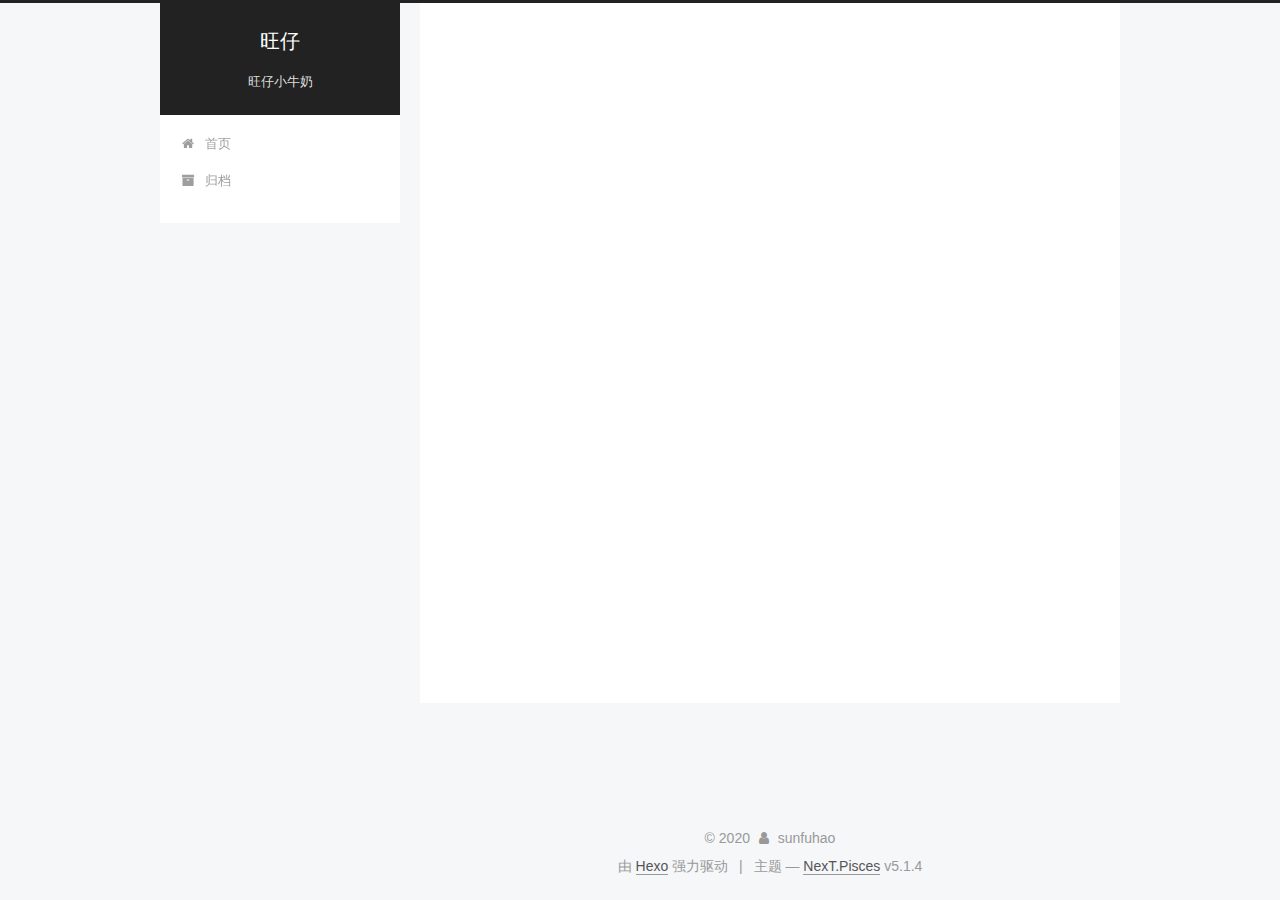
==== about/index.html @ 40cc024a "Site updated: 2020-04-13 08:42:34" ====
<!DOCTYPE html>



  


<html class="theme-next pisces use-motion" lang="zh-Hans">
<head>
  <meta charset="UTF-8"/>
<meta http-equiv="X-UA-Compatible" content="IE=edge" />
<meta name="viewport" content="width=device-width, initial-scale=1, maximum-scale=1"/>
<meta name="theme-color" content="#222">









<meta http-equiv="Cache-Control" content="no-transform" />
<meta http-equiv="Cache-Control" content="no-siteapp" />
















  
  
  <link href="/lib/fancybox/source/jquery.fancybox.css?v=2.1.5" rel="stylesheet" type="text/css" />







<link href="/lib/font-awesome/css/font-awesome.min.css?v=4.6.2" rel="stylesheet" type="text/css" />

<link href="/css/main.css?v=5.1.4" rel="stylesheet" type="text/css" />


  <link rel="apple-touch-icon" sizes="180x180" href="/images/apple-touch-icon-next.png?v=5.1.4">


  <link rel="icon" type="image/png" sizes="32x32" href="/images/favicon-32x32-next.png?v=5.1.4">


  <link rel="icon" type="image/png" sizes="16x16" href="/images/favicon-16x16-next.png?v=5.1.4">


  <link rel="mask-icon" href="/images/logo.svg?v=5.1.4" color="#222">





  <meta name="keywords" content="HELLO, sun" />




  


  <link rel="alternate" href="/atom.xml" title="旺仔" type="application/atom+xml" />






<meta name="description" content="about me">
<meta property="og:type" content="website">
<meta property="og:title" content="about">
<meta property="og:url" content="http://yoursite.com/about/index.html">
<meta property="og:site_name" content="旺仔">
<meta property="og:description" content="about me">
<meta property="article:published_time" content="2020-04-12T05:34:10.000Z">
<meta property="article:modified_time" content="2020-04-12T05:34:36.241Z">
<meta property="article:author" content="sunfuhao">
<meta property="article:tag" content="深度学习">
<meta name="twitter:card" content="summary">



<script type="text/javascript" id="hexo.configurations">
  var NexT = window.NexT || {};
  var CONFIG = {
    root: '/',
    scheme: 'Pisces',
    version: '5.1.4',
    sidebar: {"position":"left","display":"post","offset":12,"b2t":false,"scrollpercent":false,"onmobile":false},
    fancybox: true,
    tabs: true,
    motion: {"enable":true,"async":false,"transition":{"post_block":"fadeIn","post_header":"slideDownIn","post_body":"slideDownIn","coll_header":"slideLeftIn","sidebar":"slideUpIn"}},
    duoshuo: {
      userId: '0',
      author: '博主'
    },
    algolia: {
      applicationID: '',
      apiKey: '',
      indexName: '',
      hits: {"per_page":10},
      labels: {"input_placeholder":"Search for Posts","hits_empty":"We didn't find any results for the search: ${query}","hits_stats":"${hits} results found in ${time} ms"}
    }
  };
</script>



  <link rel="canonical" href="http://yoursite.com/about/"/>





  <title>about | 旺仔</title>
  








<meta name="generator" content="Hexo 4.2.0"></head>

<body itemscope itemtype="http://schema.org/WebPage" lang="zh-Hans">

  
  
    
  

  <div class="container sidebar-position-left page-post-detail">
    <div class="headband"></div>

    <header id="header" class="header" itemscope itemtype="http://schema.org/WPHeader">
      <div class="header-inner"><div class="site-brand-wrapper">
  <div class="site-meta ">
    

    <div class="custom-logo-site-title">
      <a href="/"  class="brand" rel="start">
        <span class="logo-line-before"><i></i></span>
        <span class="site-title">旺仔</span>
        <span class="logo-line-after"><i></i></span>
      </a>
    </div>
      
        <p class="site-subtitle">旺仔小牛奶</p>
      
  </div>

  <div class="site-nav-toggle">
    <button>
      <span class="btn-bar"></span>
      <span class="btn-bar"></span>
      <span class="btn-bar"></span>
    </button>
  </div>
</div>

<nav class="site-nav">
  

  
    <ul id="menu" class="menu">
      
        
        <li class="menu-item menu-item-home">
          <a href="/%20" rel="section">
            
              <i class="menu-item-icon fa fa-fw fa-home"></i> <br />
            
            首页
          </a>
        </li>
      
        
        <li class="menu-item menu-item-archives">
          <a href="/archives/%20" rel="section">
            
              <i class="menu-item-icon fa fa-fw fa-archive"></i> <br />
            
            归档
          </a>
        </li>
      

      
    </ul>
  

  
</nav>



 </div>
    </header>

    <main id="main" class="main">
      <div class="main-inner">
        <div class="content-wrap">
          <div id="content" class="content">
            

  <div id="posts" class="posts-expand">
    
    
    
    <div class="post-block page">
      <header class="post-header">

	<h1 class="post-title" itemprop="name headline">about</h1>



</header>

      
      
      
      <div class="post-body">
        
        
          <p>about me</p>

        
      </div>
      
      
      
    </div>
    
    
    
  </div>


          </div>
          


          

  



        </div>
        
          
  
  <div class="sidebar-toggle">
    <div class="sidebar-toggle-line-wrap">
      <span class="sidebar-toggle-line sidebar-toggle-line-first"></span>
      <span class="sidebar-toggle-line sidebar-toggle-line-middle"></span>
      <span class="sidebar-toggle-line sidebar-toggle-line-last"></span>
    </div>
  </div>

  <aside id="sidebar" class="sidebar">
    
    <div class="sidebar-inner">

      

      

      <section class="site-overview-wrap sidebar-panel sidebar-panel-active">
        <div class="site-overview">
          <div class="site-author motion-element" itemprop="author" itemscope itemtype="http://schema.org/Person">
            
              <p class="site-author-name" itemprop="name">sunfuhao</p>
              <p class="site-description motion-element" itemprop="description">爱喝旺仔牛奶</p>
          </div>

          <nav class="site-state motion-element">

            
              <div class="site-state-item site-state-posts">
              
                <a href="/archives/%20%7C%7C%20archive">
              
                  <span class="site-state-item-count">3</span>
                  <span class="site-state-item-name">日志</span>
                </a>
              </div>
            

            

            

          </nav>

          
            <div class="feed-link motion-element">
              <a href="/atom.xml" rel="alternate">
                <i class="fa fa-rss"></i>
                RSS
              </a>
            </div>
          

          

          
          

          
          

          

        </div>
      </section>

      

      

    </div>
  </aside>


        
      </div>
    </main>

    <footer id="footer" class="footer">
      <div class="footer-inner">
        <div class="copyright">&copy; <span itemprop="copyrightYear">2020</span>
  <span class="with-love">
    <i class="fa fa-user"></i>
  </span>
  <span class="author" itemprop="copyrightHolder">sunfuhao</span>

  
</div>


  <div class="powered-by">由 <a class="theme-link" target="_blank" href="https://hexo.io">Hexo</a> 强力驱动</div>



  <span class="post-meta-divider">|</span>



  <div class="theme-info">主题 &mdash; <a class="theme-link" target="_blank" href="https://github.com/iissnan/hexo-theme-next">NexT.Pisces</a> v5.1.4</div>




        







        
      </div>
    </footer>

    
      <div class="back-to-top">
        <i class="fa fa-arrow-up"></i>
        
      </div>
    

    

  </div>

  

<script type="text/javascript">
  if (Object.prototype.toString.call(window.Promise) !== '[object Function]') {
    window.Promise = null;
  }
</script>









  












  
  
    <script type="text/javascript" src="/lib/jquery/index.js?v=2.1.3"></script>
  

  
  
    <script type="text/javascript" src="/lib/fastclick/lib/fastclick.min.js?v=1.0.6"></script>
  

  
  
    <script type="text/javascript" src="/lib/jquery_lazyload/jquery.lazyload.js?v=1.9.7"></script>
  

  
  
    <script type="text/javascript" src="/lib/velocity/velocity.min.js?v=1.2.1"></script>
  

  
  
    <script type="text/javascript" src="/lib/velocity/velocity.ui.min.js?v=1.2.1"></script>
  

  
  
    <script type="text/javascript" src="/lib/fancybox/source/jquery.fancybox.pack.js?v=2.1.5"></script>
  


  


  <script type="text/javascript" src="/js/src/utils.js?v=5.1.4"></script>

  <script type="text/javascript" src="/js/src/motion.js?v=5.1.4"></script>



  
  


  <script type="text/javascript" src="/js/src/affix.js?v=5.1.4"></script>

  <script type="text/javascript" src="/js/src/schemes/pisces.js?v=5.1.4"></script>



  
  <script type="text/javascript" src="/js/src/scrollspy.js?v=5.1.4"></script>
<script type="text/javascript" src="/js/src/post-details.js?v=5.1.4"></script>



  


  <script type="text/javascript" src="/js/src/bootstrap.js?v=5.1.4"></script>



  


  




	





  





  












  





  

  

  

  
  

  

  

  

</body>
</html>
---- css/main.css ----
/* normalize.css v3.0.2 | MIT License | git.io/normalize */
html {
  font-family: sans-serif; /* 1 */
  -ms-text-size-adjust: 100%; /* 2 */
  -webkit-text-size-adjust: 100%; /* 2 */
}
body {
  margin: 0;
}
article,
aside,
details,
figcaption,
figure,
footer,
header,
hgroup,
main,
menu,
nav,
section,
summary {
  display: block;
}
audio,
canvas,
progress,
video {
  display: inline-block; /* 1 */
  vertical-align: baseline; /* 2 */
}
audio:not([controls]) {
  display: none;
  height: 0;
}
[hidden],
template {
  display: none;
}
a {
  background-color: transparent;
}
a:active,
a:hover {
  outline: 0;
}
abbr[title] {
  border-bottom: 1px dotted;
}
b,
strong {
  font-weight: bold;
}
dfn {
  font-style: italic;
}
h1 {
  font-size: 2em;
  margin: 0.67em 0;
}
mark {
  background: #ff0;
  color: #000;
}
small {
  font-size: 80%;
}
sub,
sup {
  font-size: 75%;
  line-height: 0;
  position: relative;
  vertical-align: baseline;
}
sup {
  top: -0.5em;
}
sub {
  bottom: -0.25em;
}
img {
  border: 0;
}
svg:not(:root) {
  overflow: hidden;
}
figure {
  margin: 1em 40px;
}
hr {
  -moz-box-sizing: content-box;
  box-sizing: content-box;
  height: 0;
}
pre {
  overflow: auto;
}
code,
kbd,
pre,
samp {
  font-family: monospace, monospace;
  font-size: 1em;
}
button,
input,
optgroup,
select,
textarea {
  color: inherit; /* 1 */
  font: inherit; /* 2 */
  margin: 0; /* 3 */
}
button {
  overflow: visible;
}
button,
select {
  text-transform: none;
}
button,
html input[type="button"],
input[type="reset"],
input[type="submit"] {
  -webkit-appearance: button; /* 2 */
  cursor: pointer; /* 3 */
}
button[disabled],
html input[disabled] {
  cursor: default;
}
button::-moz-focus-inner,
input::-moz-focus-inner {
  border: 0;
  padding: 0;
}
input {
  line-height: normal;
}
input[type="checkbox"],
input[type="radio"] {
  box-sizing: border-box; /* 1 */
  padding: 0; /* 2 */
}
input[type="number"]::-webkit-inner-spin-button,
input[type="number"]::-webkit-outer-spin-button {
  height: auto;
}
input[type="search"] {
  -webkit-appearance: textfield; /* 1 */
  -moz-box-sizing: content-box;
  -webkit-box-sizing: content-box; /* 2 */
  box-sizing: content-box;
}
input[type="search"]::-webkit-search-cancel-button,
input[type="search"]::-webkit-search-decoration {
  -webkit-appearance: none;
}
fieldset {
  border: 1px solid #c0c0c0;
  margin: 0 2px;
  padding: 0.35em 0.625em 0.75em;
}
legend {
  border: 0; /* 1 */
  padding: 0; /* 2 */
}
textarea {
  overflow: auto;
}
optgroup {
  font-weight: bold;
}
table {
  border-collapse: collapse;
  border-spacing: 0;
}
td,
th {
  padding: 0;
}
::selection {
  background: #262a30;
  color: #fff;
}
body {
  position: relative;
  font-family: 'Lato', "PingFang SC", "Microsoft YaHei", sans-serif;
  font-size: 14px;
  line-height: 2;
  color: #555;
  background: #f5f7f9;
}
@media (max-width: 767px) {
  body {
    padding-right: 0 !important;
  }
}
@media (min-width: 768px) and (max-width: 991px) {
  body {
    padding-right: 0 !important;
  }
}
@media (min-width: 1600px) {
  body {
    font-size: 16px;
  }
}
h1,
h2,
h3,
h4,
h5,
h6 {
  margin: 0;
  padding: 0;
  font-weight: bold;
  line-height: 1.5;
  font-family: 'Lato', "PingFang SC", "Microsoft YaHei", sans-serif;
}
h2,
h3,
h4,
h5,
h6 {
  margin: 20px 0 15px;
}
h1 {
  font-size: 22px;
}
@media (max-width: 767px) {
  h1 {
    font-size: 18px;
  }
}
h2 {
  font-size: 20px;
}
@media (max-width: 767px) {
  h2 {
    font-size: 16px;
  }
}
h3 {
  font-size: 18px;
}
@media (max-width: 767px) {
  h3 {
    font-size: 14px;
  }
}
h4 {
  font-size: 16px;
}
@media (max-width: 767px) {
  h4 {
    font-size: 12px;
  }
}
h5 {
  font-size: 14px;
}
@media (max-width: 767px) {
  h5 {
    font-size: 10px;
  }
}
h6 {
  font-size: 12px;
}
@media (max-width: 767px) {
  h6 {
    font-size: 8px;
  }
}
p {
  margin: 0 0 20px 0;
}
a {
  color: #555;
  text-decoration: none;
  outline: none;
  border-bottom: 1px solid #999;
  word-wrap: break-word;
}
a:hover {
  color: #222;
  border-bottom-color: #222;
}
blockquote {
  margin: 0;
  padding: 0;
}
img {
  display: block;
  margin: auto;
  max-width: 100%;
  height: auto;
}
hr {
  margin: 40px 0;
  height: 3px;
  border: none;
  background-color: #ddd;
  background-image: repeating-linear-gradient(-45deg, #fff, #fff 4px, transparent 4px, transparent 8px);
}
blockquote {
  padding: 0 15px;
  color: #666;
  border-left: 4px solid #ddd;
}
blockquote cite::before {
  content: "-";
  padding: 0 5px;
}
dt {
  font-weight: 700;
}
dd {
  margin: 0;
  padding: 0;
}
kbd {
  border: 1px solid #ccc;
  border-radius: 0.2em;
  box-shadow: 0.1em 0.1em 0.2em rgba(0,0,0,0.1);
  background-color: #f9f9f9;
  font-family: inherit;
  background-image: -webkit-linear-gradient(top, #eee, #fff, #eee);
  padding: 0.1em 0.3em;
  white-space: nowrap;
}
.text-left {
  text-align: left;
}
.text-center {
  text-align: center;
}
.text-right {
  text-align: right;
}
.text-justify {
  text-align: justify;
}
.text-nowrap {
  white-space: nowrap;
}
.text-lowercase {
  text-transform: lowercase;
}
.text-uppercase {
  text-transform: uppercase;
}
.text-capitalize {
  text-transform: capitalize;
}
.center-block {
  display: block;
  margin-left: auto;
  margin-right: auto;
}
.clearfix:before,
.clearfix:after {
  content: " ";
  display: table;
}
.clearfix:after {
  clear: both;
}
.pullquote {
  width: 45%;
}
.pullquote.left {
  float: left;
  margin-left: 5px;
  margin-right: 10px;
}
.pullquote.right {
  float: right;
  margin-left: 10px;
  margin-right: 5px;
}
.affix.affix.affix {
  position: fixed;
}
.translation {
  margin-top: -20px;
  font-size: 14px;
  color: #999;
}
.scrollbar-measure {
  width: 100px;
  height: 100px;
  overflow: scroll;
  position: absolute;
  top: -9999px;
}
.use-motion .motion-element {
  opacity: 0;
}
table {
  margin: 20px 0;
  width: 100%;
  border-collapse: collapse;
  border-spacing: 0;
  border: 1px solid #ddd;
  font-size: 14px;
  table-layout: fixed;
  word-wrap: break-all;
}
table>tbody>tr:nth-of-type(odd) {
  background-color: #f9f9f9;
}
table>tbody>tr:hover {
  background-color: #f5f5f5;
}
caption,
th,
td {
  padding: 8px;
  text-align: left;
  vertical-align: middle;
  font-weight: normal;
}
th,
td {
  border-bottom: 3px solid #ddd;
  border-right: 1px solid #eee;
}
th {
  padding-bottom: 10px;
  font-weight: 700;
}
td {
  border-bottom-width: 1px;
}
html,
body {
  height: 100%;
}
.container {
  position: relative;
  min-height: 100%;
}
.header-inner {
  margin: 0 auto;
  padding: 100px 0 70px;
  width: 700px;
}
@media (min-width: 1600px) {
  .container .header-inner {
    width: 900px;
  }
}
.main {
  padding-bottom: 150px;
}
.main-inner {
  margin: 0 auto;
  width: 700px;
}
@media (min-width: 1600px) {
  .container .main-inner {
    width: 900px;
  }
}
.footer {
  position: absolute;
  left: 0;
  bottom: 0;
  width: 100%;
  min-height: 50px;
}
.footer-inner {
  box-sizing: border-box;
  margin: 20px auto;
  width: 700px;
}
@media (min-width: 1600px) {
  .container .footer-inner {
    width: 900px;
  }
}
pre,
.highlight {
  overflow: auto;
  margin: 20px 0;
  padding: 0;
  font-size: 13px;
  color: #4d4d4c;
  background: #f7f7f7;
  line-height: 1.6;
}
pre,
code {
  font-family: consolas, Menlo, "PingFang SC", "Microsoft YaHei", monospace;
}
code {
  padding: 2px 4px;
  word-wrap: break-word;
  color: #555;
  background: #eee;
  border-radius: 3px;
  font-size: 13px;
}
pre {
  padding: 10px;
}
pre code {
  padding: 0;
  color: #4d4d4c;
  background: none;
  text-shadow: none;
}
.highlight {
  border-radius: 1px;
}
.highlight pre {
  border: none;
  margin: 0;
  padding: 10px 0;
}
.highlight table {
  margin: 0;
  width: auto;
  border: none;
}
.highlight td {
  border: none;
  padding: 0;
}
.highlight figcaption {
  font-size: 1em;
  color: #4d4d4c;
  line-height: 1em;
  margin-bottom: 1em;
}
.highlight figcaption:before,
.highlight figcaption:after {
  content: " ";
  display: table;
}
.highlight figcaption:after {
  clear: both;
}
.highlight figcaption a {
  float: right;
  color: #4d4d4c;
}
.highlight figcaption a:hover {
  border-bottom-color: #4d4d4c;
}
.highlight .gutter pre {
  padding-left: 10px;
  padding-right: 10px;
  color: #869194;
  text-align: right;
  background-color: #eff2f3;
}
.highlight .code pre {
  width: 100%;
  padding-left: 10px;
  padding-right: 10px;
  background-color: #f7f7f7;
}
.highlight .line {
  height: 20px;
}
.gutter {
  -webkit-user-select: none;
  -moz-user-select: none;
  -ms-user-select: none;
  user-select: none;
}
.gist table {
  width: auto;
}
.gist table td {
  border: none;
}
pre .deletion {
  background: #fdd;
}
pre .addition {
  background: #dfd;
}
pre .meta {
  color: #8959a8;
}
pre .comment {
  color: #8e908c;
}
pre .variable,
pre .attribute,
pre .tag,
pre .regexp,
pre .ruby .constant,
pre .xml .tag .title,
pre .xml .pi,
pre .xml .doctype,
pre .html .doctype,
pre .css .id,
pre .css .class,
pre .css .pseudo {
  color: #c82829;
}
pre .number,
pre .preprocessor,
pre .built_in,
pre .literal,
pre .params,
pre .constant,
pre .command {
  color: #f5871f;
}
pre .ruby .class .title,
pre .css .rules .attribute,
pre .string,
pre .value,
pre .inheritance,
pre .header,
pre .ruby .symbol,
pre .xml .cdata,
pre .special,
pre .number,
pre .formula {
  color: #718c00;
}
pre .title,
pre .css .hexcolor {
  color: #3e999f;
}
pre .function,
pre .python .decorator,
pre .python .title,
pre .ruby .function .title,
pre .ruby .title .keyword,
pre .perl .sub,
pre .javascript .title,
pre .coffeescript .title {
  color: #4271ae;
}
pre .keyword,
pre .javascript .function {
  color: #8959a8;
}
.full-image.full-image.full-image.full-image {
  border: none;
  max-width: 100%;
  width: auto;
  margin: 20px auto 25px;
}
@media (min-width: 992px) {
  .full-image.full-image.full-image.full-image {
    max-width: none;
    width: 118%;
    margin: 0 -9%;
  }
}
.blockquote-center,
.page-home .post-type-quote blockquote,
.page-post-detail .post-type-quote blockquote {
  position: relative;
  margin: 40px 0;
  padding: 0;
  border-left: none;
  text-align: center;
}
.blockquote-center::before,
.page-home .post-type-quote blockquote::before,
.page-post-detail .post-type-quote blockquote::before,
.blockquote-center::after,
.page-home .post-type-quote blockquote::after,
.page-post-detail .post-type-quote blockquote::after {
  position: absolute;
  content: ' ';
  display: block;
  width: 100%;
  height: 24px;
  opacity: 0.2;
  background-repeat: no-repeat;
  background-position: 0 -6px;
  background-size: 22px 22px;
}
.blockquote-center::before,
.page-home .post-type-quote blockquote::before,
.page-post-detail .post-type-quote blockquote::before {
  top: -20px;
  background-image: url("../images/quote-l.svg");
  border-top: 1px solid #ccc;
}
.blockquote-center::after,
.page-home .post-type-quote blockquote::after,
.page-post-detail .post-type-quote blockquote::after {
  bottom: -20px;
  background-image: url("../images/quote-r.svg");
  border-bottom: 1px solid #ccc;
  background-position: 100% 8px;
}
.blockquote-center p,
.page-home .post-type-quote blockquote p,
.page-post-detail .post-type-quote blockquote p,
.blockquote-center div,
.page-home .post-type-quote blockquote div,
.page-post-detail .post-type-quote blockquote div {
  text-align: center;
}
.post .post-body .group-picture img {
  box-sizing: border-box;
  padding: 0 3px;
  border: none;
}
.post .group-picture-row {
  overflow: hidden;
  margin-top: 6px;
}
.post .group-picture-row:first-child {
  margin-top: 0;
}
.post .group-picture-column {
  float: left;
}
.page-post-detail .post-body .group-picture-column {
  float: none;
  margin-top: 10px;
  width: auto !important;
}
.page-post-detail .post-body .group-picture-column img {
  margin: 0 auto;
}
.page-archive .group-picture-container {
  overflow: hidden;
}
.page-archive .group-picture-row {
  float: left;
}
.page-archive .group-picture-row:first-child {
  margin-top: 6px;
}
.page-archive .group-picture-column {
  max-width: 150px;
  max-height: 150px;
}
.post-body .note {
  position: relative;
  padding: 15px;
  margin-bottom: 20px;
  border: 1px solid #eee;
  border-left-width: 5px;
  border-radius: 3px;
}
.post-body .note h2,
.post-body .note h3,
.post-body .note h4,
.post-body .note h5,
.post-body .note h6 {
  margin-top: 0;
  margin-bottom: 0;
  border-bottom: initial;
  padding-top: 0 !important;
}
.post-body .note p:first-child,
.post-body .note ul:first-child,
.post-body .note ol:first-child,
.post-body .note table:first-child,
.post-body .note pre:first-child,
.post-body .note blockquote:first-child {
  margin-top: 0;
}
.post-body .note p:last-child,
.post-body .note ul:last-child,
.post-body .note ol:last-child,
.post-body .note table:last-child,
.post-body .note pre:last-child,
.post-body .note blockquote:last-child {
  margin-bottom: 0;
}
.post-body .note.default {
  border-left-color: #777;
}
.post-body .note.default h2,
.post-body .note.default h3,
.post-body .note.default h4,
.post-body .note.default h5,
.post-body .note.default h6 {
  color: #777;
}
.post-body .note.primary {
  border-left-color: #6f42c1;
}
.post-body .note.primary h2,
.post-body .note.primary h3,
.post-body .note.primary h4,
.post-body .note.primary h5,
.post-body .note.primary h6 {
  color: #6f42c1;
}
.post-body .note.info {
  border-left-color: #428bca;
}
.post-body .note.info h2,
.post-body .note.info h3,
.post-body .note.info h4,
.post-body .note.info h5,
.post-body .note.info h6 {
  color: #428bca;
}
.post-body .note.success {
  border-left-color: #5cb85c;
}
.post-body .note.success h2,
.post-body .note.success h3,
.post-body .note.success h4,
.post-body .note.success h5,
.post-body .note.success h6 {
  color: #5cb85c;
}
.post-body .note.warning {
  border-left-color: #f0ad4e;
}
.post-body .note.warning h2,
.post-body .note.warning h3,
.post-body .note.warning h4,
.post-body .note.warning h5,
.post-body .note.warning h6 {
  color: #f0ad4e;
}
.post-body .note.danger {
  border-left-color: #d9534f;
}
.post-body .note.danger h2,
.post-body .note.danger h3,
.post-body .note.danger h4,
.post-body .note.danger h5,
.post-body .note.danger h6 {
  color: #d9534f;
}
.post-body .label {
  display: inline;
  padding: 0 2px;
  white-space: nowrap;
}
.post-body .label.default {
  background-color: #f0f0f0;
}
.post-body .label.primary {
  background-color: #efe6f7;
}
.post-body .label.info {
  background-color: #e5f2f8;
}
.post-body .label.success {
  background-color: #e7f4e9;
}
.post-body .label.warning {
  background-color: #fcf6e1;
}
.post-body .label.danger {
  background-color: #fae8eb;
}
.post-body .tabs {
  position: relative;
  display: block;
  margin-bottom: 20px;
  padding-top: 10px;
}
.post-body .tabs ul.nav-tabs {
  margin: 0;
  padding: 0;
  display: flex;
  margin-bottom: -1px;
}
@media (max-width: 413px) {
  .post-body .tabs ul.nav-tabs {
    display: block;
    margin-bottom: 5px;
  }
}
.post-body .tabs ul.nav-tabs li.tab {
  list-style-type: none !important;
  margin: 0 0.25em 0 0;
  border-top: 3px solid transparent;
  border-left: 1px solid transparent;
  border-right: 1px solid transparent;
}
@media (max-width: 413px) {
  .post-body .tabs ul.nav-tabs li.tab {
    margin: initial;
    border-top: 1px solid transparent;
    border-left: 3px solid transparent;
    border-right: 1px solid transparent;
    border-bottom: 1px solid transparent;
  }
}
.post-body .tabs ul.nav-tabs li.tab a {
  outline: 0;
  border-bottom: initial;
  display: block;
  line-height: 1.8em;
  padding: 0.25em 0.75em;
  transition-duration: 0.2s;
  transition-timing-function: ease-out;
  transition-delay: 0s;
}
.post-body .tabs ul.nav-tabs li.tab a i {
  width: 1.285714285714286em;
}
.post-body .tabs ul.nav-tabs li.tab.active {
  border-top: 3px solid #fc6423;
  border-left: 1px solid #ddd;
  border-right: 1px solid #ddd;
  background-color: #fff;
}
@media (max-width: 413px) {
  .post-body .tabs ul.nav-tabs li.tab.active {
    border-top: 1px solid #ddd;
    border-left: 3px solid #fc6423;
    border-right: 1px solid #ddd;
    border-bottom: 1px solid #ddd;
  }
}
.post-body .tabs ul.nav-tabs li.tab.active a {
  cursor: default;
  color: #555;
}
.post-body .tabs .tab-content {
  background-color: #fff;
}
.post-body .tabs .tab-content .tab-pane {
  border: 1px solid #ddd;
  padding: 20px 20px 0 20px;
}
.post-body .tabs .tab-content .tab-pane:not(.active) {
  display: none !important;
}
.post-body .tabs .tab-content .tab-pane.active {
  display: block !important;
}
.btn {
  display: inline-block;
  padding: 0 20px;
  font-size: 14px;
  color: #555;
  background: #fff;
  border: 2px solid #555;
  text-decoration: none;
  border-radius: 2px;
  transition-property: background-color;
  transition-duration: 0.2s;
  transition-timing-function: ease-in-out;
  transition-delay: 0s;
  line-height: 2;
}
.btn:hover {
  border-color: #222;
  color: #fff;
  background: #222;
}
.btn +.btn {
  margin: 0 0 8px 8px;
}
.btn .fa-fw {
  width: 1.285714285714286em;
  text-align: left;
}
.btn-bar {
  display: block;
  width: 22px;
  height: 2px;
  background: #555;
  border-radius: 1px;
}
.btn-bar+.btn-bar {
  margin-top: 4px;
}
.pagination {
  margin: 120px 0 40px;
  text-align: center;
  border-top: 1px solid #eee;
}
.page-number-basic,
.pagination .prev,
.pagination .next,
.pagination .page-number,
.pagination .space {
  display: inline-block;
  position: relative;
  top: -1px;
  margin: 0 10px;
  padding: 0 11px;
}
@media (max-width: 767px) {
  .page-number-basic,
  .pagination .prev,
  .pagination .next,
  .pagination .page-number,
  .pagination .space {
    margin: 0 5px;
  }
}
.pagination .prev,
.pagination .next,
.pagination .page-number {
  border-bottom: 0;
  border-top: 1px solid #eee;
  transition-property: border-color;
  transition-duration: 0.2s;
  transition-timing-function: ease-in-out;
  transition-delay: 0s;
}
.pagination .prev:hover,
.pagination .next:hover,
.pagination .page-number:hover {
  border-top-color: #222;
}
.pagination .space {
  padding: 0;
  margin: 0;
}
.pagination .prev {
  margin-left: 0;
}
.pagination .next {
  margin-right: 0;
}
.pagination .page-number.current {
  color: #fff;
  background: #ccc;
  border-top-color: #ccc;
}
@media (max-width: 767px) {
  .pagination {
    border-top: none;
  }
  .pagination .prev,
  .pagination .next,
  .pagination .page-number {
    margin-bottom: 10px;
    border-top: 0;
    border-bottom: 1px solid #eee;
    padding: 0 10px;
  }
  .pagination .prev:hover,
  .pagination .next:hover,
  .pagination .page-number:hover {
    border-bottom-color: #222;
  }
}
.comments {
  margin: 60px 20px 0;
}
.tag-cloud {
  text-align: center;
}
.tag-cloud a {
  display: inline-block;
  margin: 10px;
}
.back-to-top {
  box-sizing: border-box;
  position: fixed;
  bottom: -100px;
  right: 30px;
  z-index: 1050;
  padding: 0 6px;
  width: 24px;
  background: #222;
  font-size: 12px;
  opacity: 0.6;
  color: #fff;
  cursor: pointer;
  text-align: center;
  -webkit-transform: translateZ(0);
  transition-property: bottom;
  transition-duration: 0.2s;
  transition-timing-function: ease-in-out;
  transition-delay: 0s;
}
@media (min-width: 768px) and (max-width: 991px) {
  .back-to-top {
    display: none !important;
  }
}
@media (max-width: 767px) {
  .back-to-top {
    display: none !important;
  }
}
.back-to-top.back-to-top-on {
  bottom: 30px;
}
.header {
  background: transparent;
}
.header-inner {
  position: relative;
}
.headband {
  height: 3px;
  background: #222;
}
.site-meta {
  margin: 0;
  text-align: center;
}
@media (max-width: 767px) {
  .site-meta {
    text-align: center;
  }
}
.brand {
  position: relative;
  display: inline-block;
  padding: 0 40px;
  color: #fff;
  background: #222;
  border-bottom: none;
}
.brand:hover {
  color: #fff;
}
.logo {
  display: inline-block;
  margin-right: 5px;
  line-height: 36px;
  vertical-align: top;
}
.site-title {
  display: inline-block;
  vertical-align: top;
  line-height: 36px;
  font-size: 20px;
  font-weight: normal;
  font-family: 'Lato', "PingFang SC", "Microsoft YaHei", sans-serif;
}
.site-subtitle {
  margin-top: 10px;
  font-size: 13px;
  color: #ddd;
}
.use-motion .brand {
  opacity: 0;
}
.use-motion .logo,
.use-motion .site-title,
.use-motion .site-subtitle {
  opacity: 0;
  position: relative;
  top: -10px;
}
.site-nav-toggle {
  display: none;
  position: absolute;
  top: 10px;
  left: 10px;
}
@media (max-width: 767px) {
  .site-nav-toggle {
    display: block;
  }
}
.site-nav-toggle button {
  margin-top: 2px;
  padding: 9px 10px;
  background: transparent;
  border: none;
}
@media (max-width: 767px) {
  .site-nav {
    display: none;
    margin: 0 -10px;
    padding: 0 10px;
    clear: both;
    border-top: 1px solid #ddd;
  }
}
@media (min-width: 768px) and (max-width: 991px) {
  .site-nav {
    display: block !important;
  }
}
@media (min-width: 992px) {
  .site-nav {
    display: block !important;
  }
}
.menu {
  margin-top: 20px;
  padding-left: 0;
  text-align: center;
}
.menu .menu-item {
  display: inline-block;
  margin: 0 10px;
  list-style: none;
}
@media screen and (max-width: 767px) {
  .menu .menu-item {
    margin-top: 10px;
  }
}
.menu .menu-item a {
  display: block;
  font-size: 13px;
  line-height: inherit;
  border-bottom: 1px solid transparent;
  transition-property: border-color;
  transition-duration: 0.2s;
  transition-timing-function: ease-in-out;
  transition-delay: 0s;
}
.menu .menu-item a:hover,
.menu-item-active a {
  border-bottom-color: #222;
}
.menu .menu-item .fa {
  margin-right: 5px;
}
.use-motion .menu-item {
  opacity: 0;
}
.post-body {
  font-family: 'Lato', "PingFang SC", "Microsoft YaHei", sans-serif;
}
@media (max-width: 767px) {
  .post-body {
    word-break: break-word;
  }
}
.post-body .fancybox img {
  display: block !important;
  margin: 0 auto;
  cursor: pointer;
  cursor: zoom-in;
  cursor: -webkit-zoom-in;
}
.post-body .image-caption,
.post-body .figure .caption {
  margin: -20px auto 15px;
  text-align: center;
  font-size: 14px;
  color: #999;
  font-weight: bold;
  line-height: 1;
}
.post-sticky-flag {
  display: inline-block;
  font-size: 16px;
  -ms-transform: rotate(30deg);
  -webkit-transform: rotate(30deg);
  -moz-transform: rotate(30deg);
  -ms-transform: rotate(30deg);
  -o-transform: rotate(30deg);
  transform: rotate(30deg);
}
.use-motion .post-block,
.use-motion .pagination,
.use-motion .comments {
  opacity: 0;
}
.use-motion .post-header {
  opacity: 0;
}
.use-motion .post-body {
  opacity: 0;
}
.use-motion .collection-title {
  opacity: 0;
}
.posts-expand {
  padding-top: 40px;
}
@media (max-width: 767px) {
  .posts-expand {
    margin: 0 20px;
  }
  .post-body pre .gutter pre {
    padding-right: 10px;
  }
  .post-body .highlight {
    margin-left: 0px;
    margin-right: 0px;
    padding: 0;
  }
  .post-body .highlight .gutter pre {
    padding-right: 10px;
  }
}
@media (min-width: 992px) {
  .posts-expand .post-body {
    text-align: justify;
  }
}
.posts-expand .post-body h2,
.posts-expand .post-body h3,
.posts-expand .post-body h4,
.posts-expand .post-body h5,
.posts-expand .post-body h6 {
  padding-top: 10px;
}
.posts-expand .post-body h2 .header-anchor,
.posts-expand .post-body h3 .header-anchor,
.posts-expand .post-body h4 .header-anchor,
.posts-expand .post-body h5 .header-anchor,
.posts-expand .post-body h6 .header-anchor {
  float: right;
  margin-left: 10px;
  color: #ccc;
  border-bottom-style: none;
  visibility: hidden;
}
.posts-expand .post-body h2 .header-anchor:hover,
.posts-expand .post-body h3 .header-anchor:hover,
.posts-expand .post-body h4 .header-anchor:hover,
.posts-expand .post-body h5 .header-anchor:hover,
.posts-expand .post-body h6 .header-anchor:hover {
  color: inherit;
}
.posts-expand .post-body h2:hover .header-anchor,
.posts-expand .post-body h3:hover .header-anchor,
.posts-expand .post-body h4:hover .header-anchor,
.posts-expand .post-body h5:hover .header-anchor,
.posts-expand .post-body h6:hover .header-anchor {
  visibility: visible;
}
.posts-expand .post-body ul li {
  list-style: circle;
}
.posts-expand .post-body img {
  box-sizing: border-box;
  margin: auto;
  padding: 3px;
  border: 1px solid #ddd;
}
.posts-expand .post-body .fancybox img {
  margin: 0 auto 25px;
}
@media (max-width: 767px) {
  .posts-collapse {
    margin: 0 20px;
  }
  .posts-collapse .post-title,
  .posts-collapse .post-meta {
    display: block;
    width: auto;
    text-align: left;
  }
}
.posts-collapse {
  position: relative;
  z-index: 1010;
  margin-left: 55px;
}
.posts-collapse::after {
  content: " ";
  position: absolute;
  top: 20px;
  left: 0;
  margin-left: -2px;
  width: 4px;
  height: 100%;
  background: #f5f5f5;
  z-index: -1;
}
@media (max-width: 767px) {
  .posts-collapse {
    margin: 0 20px;
  }
}
.posts-collapse .collection-title {
  position: relative;
  margin: 60px 0;
}
.posts-collapse .collection-title h1,
.posts-collapse .collection-title h2 {
  margin-left: 20px;
}
.posts-collapse .collection-title small {
  color: #bbb;
  margin-left: 5px;
}
.posts-collapse .collection-title::before {
  content: " ";
  position: absolute;
  left: 0;
  top: 50%;
  margin-left: -4px;
  margin-top: -4px;
  width: 8px;
  height: 8px;
  background: #bbb;
  border-radius: 50%;
}
.posts-collapse .post {
  margin: 30px 0;
}
.posts-collapse .post-header {
  position: relative;
  transition-duration: 0.2s;
  transition-timing-function: ease-in-out;
  transition-delay: 0s;
  transition-property: border;
  border-bottom: 1px dashed #ccc;
}
.posts-collapse .post-header::before {
  content: " ";
  position: absolute;
  left: 0;
  top: 12px;
  width: 6px;
  height: 6px;
  margin-left: -4px;
  background: #bbb;
  border-radius: 50%;
  border: 1px solid #fff;
  transition-duration: 0.2s;
  transition-timing-function: ease-in-out;
  transition-delay: 0s;
  transition-property: background;
}
.posts-collapse .post-header:hover {
  border-bottom-color: #666;
}
.posts-collapse .post-header:hover::before {
  background: #222;
}
.posts-collapse .post-meta {
  position: absolute;
  font-size: 12px;
  left: 20px;
  top: 5px;
}
.posts-collapse .post-comments-count {
  display: none;
}
.posts-collapse .post-title {
  margin-left: 60px;
  font-size: 16px;
  font-weight: normal;
  line-height: inherit;
}
.posts-collapse .post-title::after {
  margin-left: 3px;
  opacity: 0.6;
}
.posts-collapse .post-title a {
  color: #666;
  border-bottom: none;
}
.page-home .post-type-quote .post-header,
.page-post-detail .post-type-quote .post-header,
.page-home .post-type-quote .post-tags,
.page-post-detail .post-type-quote .post-tags {
  display: none;
}
.posts-expand .post-title {
  text-align: center;
  word-break: break-word;
  font-weight: 400;
}
.posts-expand .post-title-link {
  display: inline-block;
  position: relative;
  color: #555;
  border-bottom: none;
  line-height: 1.2;
  vertical-align: top;
}
.posts-expand .post-title-link::before {
  content: "";
  position: absolute;
  width: 100%;
  height: 2px;
  bottom: 0;
  left: 0;
  background-color: #000;
  visibility: hidden;
  -webkit-transform: scaleX(0);
  -moz-transform: scaleX(0);
  -ms-transform: scaleX(0);
  -o-transform: scaleX(0);
  transform: scaleX(0);
  transition-duration: 0.2s;
  transition-timing-function: ease-in-out;
  transition-delay: 0s;
}
.posts-expand .post-title-link:hover::before {
  visibility: visible;
  -webkit-transform: scaleX(1);
  -moz-transform: scaleX(1);
  -ms-transform: scaleX(1);
  -o-transform: scaleX(1);
  transform: scaleX(1);
}
.posts-expand .post-title-link .fa {
  font-size: 16px;
}
.posts-expand .post-meta {
  margin: 3px 0 60px 0;
  color: #999;
  font-family: 'Lato', "PingFang SC", "Microsoft YaHei", sans-serif;
  font-size: 12px;
  text-align: center;
}
.posts-expand .post-meta .post-category-list {
  display: inline-block;
  margin: 0;
  padding: 3px;
}
.posts-expand .post-meta .post-category-list-link {
  color: #999;
}
.posts-expand .post-meta .post-description {
  font-size: 14px;
  margin-top: 2px;
}
.post-meta-divider {
  margin: 0 0.5em;
}
.post-meta-item-icon {
  margin-right: 3px;
}
@media (min-width: 768px) and (max-width: 991px) {
  .post-meta-item-icon {
    display: inline-block;
  }
}
@media (max-width: 767px) {
  .post-meta-item-icon {
    display: inline-block;
  }
}
@media (min-width: 768px) and (max-width: 991px) {
  .post-meta-item-text {
    display: none;
  }
}
@media (max-width: 767px) {
  .post-meta-item-text {
    display: none;
  }
}
@media (max-width: 767px) {
  .posts-expand .post-comments-count {
    display: none;
  }
}
.post-button {
  margin-top: 40px;
}
.posts-expand .post-tags {
  margin-top: 40px;
  text-align: center;
}
.posts-expand .post-tags a {
  display: inline-block;
  margin-right: 10px;
  font-size: 13px;
}
.post-nav {
  display: table;
  margin-top: 15px;
  width: 100%;
  border-top: 1px solid #eee;
}
.post-nav-divider {
  display: table-cell;
  width: 10%;
}
.post-nav-item {
  display: table-cell;
  padding: 10px 0 0 0;
  width: 45%;
  vertical-align: top;
}
.post-nav-item a {
  position: relative;
  display: block;
  line-height: 25px;
  font-size: 14px;
  color: #555;
  border-bottom: none;
}
.post-nav-item a:hover {
  color: #222;
  border-bottom: none;
}
.post-nav-item a:active {
  top: 2px;
}
.post-nav-item .fa {
  position: absolute;
  top: 8px;
  left: 0;
  font-size: 12px;
}
.post-nav-next a {
  padding-left: 15px;
}
.post-nav-prev {
  text-align: right;
}
.post-nav-prev a {
  padding-right: 15px;
}
.post-nav-prev .fa {
  right: 0;
  left: auto;
}
.posts-expand .post-eof {
  display: block;
  margin: 80px auto 60px;
  width: 8%;
  height: 1px;
  background: #ccc;
  text-align: center;
}
.post:last-child .post-eof.post-eof.post-eof {
  display: none;
}
.post-gallery {
  display: table;
  table-layout: fixed;
  width: 100%;
  border-collapse: separate;
}
.post-gallery-row {
  display: table-row;
}
.post-gallery .post-gallery-img {
  display: table-cell;
  text-align: center;
  vertical-align: middle;
  border: none;
}
.post-gallery .post-gallery-img img {
  max-width: 100%;
  max-height: 100%;
  border: none;
}
.fancybox-close,
.fancybox-close:hover {
  border: none;
}
.rtl.post-body p,
.rtl.post-body a,
.rtl.post-body h1,
.rtl.post-body h2,
.rtl.post-body h3,
.rtl.post-body h4,
.rtl.post-body h5,
.rtl.post-body h6,
.rtl.post-body li,
.rtl.post-body ul,
.rtl.post-body ol {
  direction: rtl;
  font-family: UKIJ Ekran;
}
.rtl.post-title {
  font-family: UKIJ Ekran;
}
.sidebar {
  position: fixed;
  right: 0;
  top: 0;
  bottom: 0;
  width: 0;
  z-index: 1040;
  box-shadow: inset 0 2px 6px #000;
  background: #222;
  -webkit-transform: translateZ(0);
}
.sidebar a {
  color: #999;
  border-bottom-color: #555;
}
.sidebar a:hover {
  color: #eee;
}
@media (min-width: 768px) and (max-width: 991px) {
  .sidebar {
    display: none !important;
  }
}
@media (max-width: 767px) {
  .sidebar {
    display: none !important;
  }
}
.sidebar-inner {
  position: relative;
  padding: 20px 10px;
  color: #999;
  text-align: center;
}
.site-overview-wrap {
  overflow: hidden;
}
.site-overview {
  overflow-y: auto;
  overflow-x: hidden;
}
.sidebar-toggle {
  position: fixed;
  right: 30px;
  bottom: 45px;
  width: 14px;
  height: 14px;
  padding: 5px;
  background: #222;
  line-height: 0;
  z-index: 1050;
  cursor: pointer;
  -webkit-transform: translateZ(0);
}
@media (min-width: 768px) and (max-width: 991px) {
  .sidebar-toggle {
    display: none !important;
  }
}
@media (max-width: 767px) {
  .sidebar-toggle {
    display: none !important;
  }
}
.sidebar-toggle-line {
  position: relative;
  display: inline-block;
  vertical-align: top;
  height: 2px;
  width: 100%;
  background: #fff;
  margin-top: 3px;
}
.sidebar-toggle-line:first-child {
  margin-top: 0;
}
.site-author-image {
  display: block;
  margin: 0 auto;
  padding: 2px;
  max-width: 120px;
  height: auto;
  border: 1px solid #eee;
}
.site-author-name {
  margin: 0;
  text-align: center;
  color: #222;
  font-weight: 600;
}
.site-description {
  margin-top: 0;
  text-align: center;
  font-size: 13px;
  color: #999;
}
.site-state {
  overflow: hidden;
  line-height: 1.4;
  white-space: nowrap;
  text-align: center;
}
.site-state-item {
  display: inline-block;
  padding: 0 15px;
  border-left: 1px solid #eee;
}
.site-state-item:first-child {
  border-left: none;
}
.site-state-item a {
  border-bottom: none;
}
.site-state-item-count {
  display: block;
  text-align: center;
  color: inherit;
  font-weight: 600;
  font-size: 16px;
}
.site-state-item-name {
  font-size: 13px;
  color: #999;
}
.feed-link {
  margin-top: 20px;
}
.feed-link a {
  display: inline-block;
  padding: 0 15px;
  color: #fc6423;
  border: 1px solid #fc6423;
  border-radius: 4px;
}
.feed-link a i {
  color: #fc6423;
  font-size: 14px;
}
.feed-link a:hover {
  color: #fff;
  background: #fc6423;
}
.feed-link a:hover i {
  color: #fff;
}
.links-of-author {
  margin-top: 20px;
}
.links-of-author a {
  display: inline-block;
  vertical-align: middle;
  margin-right: 10px;
  margin-bottom: 10px;
  border-bottom-color: #555;
  font-size: 13px;
}
.links-of-author a:before {
  display: inline-block;
  vertical-align: middle;
  margin-right: 3px;
  content: " ";
  width: 4px;
  height: 4px;
  border-radius: 50%;
  background: #7fffff;
}
.links-of-blogroll {
  font-size: 13px;
}
.links-of-blogroll-title {
  margin-top: 20px;
  font-size: 14px;
  font-weight: 600;
}
.links-of-blogroll-list {
  margin: 0;
  padding: 0;
  list-style: none;
}
.links-of-blogroll-item {
  padding: 2px 10px;
}
.links-of-blogroll-item a {
  max-width: 280px;
  box-sizing: border-box;
  display: inline-block;
  overflow: hidden;
  white-space: nowrap;
  text-overflow: ellipsis;
}
.sidebar-nav {
  margin: 0 0 20px;
  padding-left: 0;
}
.sidebar-nav li {
  display: inline-block;
  cursor: pointer;
  border-bottom: 1px solid transparent;
  font-size: 14px;
  color: #555;
}
.sidebar-nav li:hover {
  color: #fc6423;
}
.page-post-detail .sidebar-nav-toc {
  padding: 0 5px;
}
.page-post-detail .sidebar-nav-overview {
  margin-left: 10px;
}
.sidebar-nav .sidebar-nav-active {
  color: #fc6423;
  border-bottom-color: #fc6423;
}
.sidebar-nav .sidebar-nav-active:hover {
  color: #fc6423;
}
.sidebar-panel {
  display: none;
}
.sidebar-panel-active {
  display: block;
}
.post-toc-empty {
  font-size: 14px;
  color: #666;
}
.post-toc-wrap {
  overflow: hidden;
}
.post-toc {
  overflow: auto;
}
.post-toc ol {
  margin: 0;
  padding: 0 2px 5px 10px;
  text-align: left;
  list-style: none;
  font-size: 14px;
}
.post-toc ol > ol {
  padding-left: 0;
}
.post-toc ol a {
  transition-duration: 0.2s;
  transition-timing-function: ease-in-out;
  transition-delay: 0s;
  transition-property: all;
  color: #666;
  border-bottom-color: #ccc;
}
.post-toc ol a:hover {
  color: #000;
  border-bottom-color: #000;
}
.post-toc .nav-item {
  overflow: hidden;
  text-overflow: ellipsis;
  text-align: justify;
  white-space: nowrap;
  line-height: 1.8;
}
.post-toc .nav .nav-child {
  display: none;
}
.post-toc .nav .active > .nav-child {
  display: block;
}
.post-toc .nav .active-current > .nav-child {
  display: block;
}
.post-toc .nav .active-current > .nav-child > .nav-item {
  display: block;
}
.post-toc .nav .active > a {
  color: #fc6423;
  border-bottom-color: #fc6423;
}
.post-toc .nav .active-current > a {
  color: #fc6423;
}
.post-toc .nav .active-current > a:hover {
  color: #fc6423;
}
.footer {
  font-size: 14px;
  color: #999;
}
.footer img {
  border: none;
}
.footer-inner {
  text-align: center;
}
.with-love {
  display: inline-block;
  margin: 0 5px;
}
.powered-by,
.theme-info {
  display: inline-block;
}
.cc-license {
  margin-top: 10px;
  text-align: center;
}
.cc-license .cc-opacity {
  opacity: 0.7;
  border-bottom: none;
}
.cc-license .cc-opacity:hover {
  opacity: 0.9;
}
.cc-license img {
  display: inline-block;
}
.theme-next #ds-thread #ds-reset {
  color: #555;
}
.theme-next #ds-thread #ds-reset .ds-replybox {
  margin-bottom: 30px;
}
.theme-next #ds-thread #ds-reset .ds-replybox .ds-avatar,
.theme-next #ds-reset .ds-avatar img {
  box-shadow: none;
}
.theme-next #ds-thread #ds-reset .ds-textarea-wrapper {
  border-color: #c7d4e1;
  background: none;
  border-top-right-radius: 3px;
  border-top-left-radius: 3px;
}
.theme-next #ds-thread #ds-reset .ds-textarea-wrapper textarea {
  height: 60px;
}
.theme-next #ds-reset .ds-rounded-top {
  border-radius: 0;
}
.theme-next #ds-thread #ds-reset .ds-post-toolbar {
  box-sizing: border-box;
  border: 1px solid #c7d4e1;
  background: #f6f8fa;
}
.theme-next #ds-thread #ds-reset .ds-post-options {
  height: 40px;
  border: none;
  background: none;
}
.theme-next #ds-thread #ds-reset .ds-toolbar-buttons {
  top: 11px;
}
.theme-next #ds-thread #ds-reset .ds-sync {
  top: 5px;
}
.theme-next #ds-thread #ds-reset .ds-post-button {
  top: 4px;
  right: 5px;
  width: 90px;
  height: 30px;
  border: 1px solid #c5ced7;
  border-radius: 3px;
  background-image: linear-gradient(#fbfbfc, #f5f7f9);
  color: #60676d;
}
.theme-next #ds-thread #ds-reset .ds-post-button:hover {
  background-position: 0 -30px;
  color: #60676d;
}
.theme-next #ds-thread #ds-reset .ds-comments-info {
  padding: 10px 0;
}
.theme-next #ds-thread #ds-reset .ds-sort {
  display: none;
}
.theme-next #ds-thread #ds-reset li.ds-tab a.ds-current {
  border: none;
  background: #f6f8fa;
  color: #60676d;
}
.theme-next #ds-thread #ds-reset li.ds-tab a.ds-current:hover {
  background-color: #e9f0f7;
  color: #60676d;
}
.theme-next #ds-thread #ds-reset li.ds-tab a {
  border-radius: 2px;
  padding: 5px;
}
.theme-next #ds-thread #ds-reset .ds-login-buttons p {
  color: #999;
  line-height: 36px;
}
.theme-next #ds-thread #ds-reset .ds-login-buttons .ds-service-list li {
  height: 28px;
}
.theme-next #ds-thread #ds-reset .ds-service-list a {
  background: none;
  padding: 5px;
  border: 1px solid;
  border-radius: 3px;
  text-align: center;
}
.theme-next #ds-thread #ds-reset .ds-service-list a:hover {
  color: #fff;
  background: #666;
}
.theme-next #ds-thread #ds-reset .ds-service-list .ds-weibo {
  color: #fc9b00;
  border-color: #fc9b00;
}
.theme-next #ds-thread #ds-reset .ds-service-list .ds-weibo:hover {
  background: #fc9b00;
}
.theme-next #ds-thread #ds-reset .ds-service-list .ds-qq {
  color: #60a3ec;
  border-color: #60a3ec;
}
.theme-next #ds-thread #ds-reset .ds-service-list .ds-qq:hover {
  background: #60a3ec;
}
.theme-next #ds-thread #ds-reset .ds-service-list .ds-renren {
  color: #2e7ac4;
  border-color: #2e7ac4;
}
.theme-next #ds-thread #ds-reset .ds-service-list .ds-renren:hover {
  background: #2e7ac4;
}
.theme-next #ds-thread #ds-reset .ds-service-list .ds-douban {
  color: #37994c;
  border-color: #37994c;
}
.theme-next #ds-thread #ds-reset .ds-service-list .ds-douban:hover {
  background: #37994c;
}
.theme-next #ds-thread #ds-reset .ds-service-list .ds-kaixin {
  color: #fef20d;
  border-color: #fef20d;
}
.theme-next #ds-thread #ds-reset .ds-service-list .ds-kaixin:hover {
  background: #fef20d;
}
.theme-next #ds-thread #ds-reset .ds-service-list .ds-netease {
  color: #f00;
  border-color: #f00;
}
.theme-next #ds-thread #ds-reset .ds-service-list .ds-netease:hover {
  background: #f00;
}
.theme-next #ds-thread #ds-reset .ds-service-list .ds-sohu {
  color: #ffcb05;
  border-color: #ffcb05;
}
.theme-next #ds-thread #ds-reset .ds-service-list .ds-sohu:hover {
  background: #ffcb05;
}
.theme-next #ds-thread #ds-reset .ds-service-list .ds-baidu {
  color: #2831e0;
  border-color: #2831e0;
}
.theme-next #ds-thread #ds-reset .ds-service-list .ds-baidu:hover {
  background: #2831e0;
}
.theme-next #ds-thread #ds-reset .ds-service-list .ds-google {
  color: #166bec;
  border-color: #166bec;
}
.theme-next #ds-thread #ds-reset .ds-service-list .ds-google:hover {
  background: #166bec;
}
.theme-next #ds-thread #ds-reset .ds-service-list .ds-weixin {
  color: #00ce0d;
  border-color: #00ce0d;
}
.theme-next #ds-thread #ds-reset .ds-service-list .ds-weixin:hover {
  background: #00ce0d;
}
.theme-next #ds-thread #ds-reset .ds-service-list .ds-more-services {
  border: none;
}
.theme-next #ds-thread #ds-reset .ds-service-list .ds-more-services:hover {
  background: none;
}
.theme-next #ds-reset .duoshuo-ua-admin {
  display: inline-block;
  color: #f00;
}
.theme-next #ds-reset .duoshuo-ua-platform,
.theme-next #ds-reset .duoshuo-ua-browser {
  color: #ccc;
}
.theme-next #ds-reset .duoshuo-ua-platform .fa,
.theme-next #ds-reset .duoshuo-ua-browser .fa {
  display: inline-block;
  margin-right: 3px;
}
.theme-next #ds-reset .duoshuo-ua-separator {
  display: inline-block;
  margin-left: 5px;
}
.theme-next .this_ua {
  background-color: #ccc !important;
  border-radius: 4px;
  padding: 0 5px !important;
  margin: 1px 1px !important;
  border: 1px solid #bbb !important;
  color: #fff;
  display: inline-block !important;
}
.theme-next .this_ua.admin {
  background-color: #d9534f !important;
  border-color: #d9534f !important;
}
.theme-next .this_ua.platform.iOS,
.theme-next .this_ua.platform.Mac,
.theme-next .this_ua.platform.Windows {
  background-color: #39b3d7 !important;
  border-color: #46b8da !important;
}
.theme-next .this_ua.platform.Linux {
  background-color: #3a3a3a !important;
  border-color: #1f1f1f !important;
}
.theme-next .this_ua.platform.Android {
  background-color: #00c47d !important;
  border-color: #01b171 !important;
}
.theme-next .this_ua.browser.Mobile,
.theme-next .this_ua.browser.Chrome {
  background-color: #5cb85c !important;
  border-color: #4cae4c !important;
}
.theme-next .this_ua.browser.Firefox {
  background-color: #f0ad4e !important;
  border-color: #eea236 !important;
}
.theme-next .this_ua.browser.Maxthon,
.theme-next .this_ua.browser.IE {
  background-color: #428bca !important;
  border-color: #357ebd !important;
}
.theme-next .this_ua.browser.baidu,
.theme-next .this_ua.browser.UCBrowser,
.theme-next .this_ua.browser.Opera {
  background-color: #d9534f !important;
  border-color: #d43f3a !important;
}
.theme-next .this_ua.browser.Android,
.theme-next .this_ua.browser.QQBrowser {
  background-color: #78ace9 !important;
  border-color: #4cae4c !important;
}
.post-spread {
  margin-top: 20px;
  text-align: center;
}
.jiathis_style {
  display: inline-block;
}
.jiathis_style a {
  border: none;
}
.fa {
  font-family: FontAwesome !important;
}
.post-spread {
  margin-top: 20px;
  text-align: center;
}
.bdshare-slide-button-box a {
  border: none;
}
.bdsharebuttonbox {
  display: inline-block;
}
.bdsharebuttonbox a {
  border: none;
}
.local-search-pop-overlay {
  position: fixed;
  width: 100%;
  height: 100%;
  top: 0;
  left: 0;
  z-index: 2080;
  background-color: rgba(0,0,0,0.3);
}
.local-search-popup {
  display: none;
  position: fixed;
  top: 10%;
  left: 50%;
  margin-left: -350px;
  width: 700px;
  height: 80%;
  padding: 0;
  background: #fff;
  color: #333;
  z-index: 9999;
  border-radius: 5px;
}
@media (max-width: 767px) {
  .local-search-popup {
    padding: 0;
    top: 0;
    left: 0;
    margin: 0;
    width: 100%;
    height: 100%;
    border-radius: 0;
  }
}
.local-search-popup ul.search-result-list {
  padding: 0;
  margin: 0 5px;
}
.local-search-popup p.search-result {
  border-bottom: 1px dashed #ccc;
  padding: 5px 0;
}
.local-search-popup a.search-result-title {
  font-weight: bold;
  font-size: 16px;
}
.local-search-popup .search-keyword {
  border-bottom: 1px dashed #f00;
  font-weight: bold;
  color: #f00;
}
.local-search-popup .local-search-header {
  padding: 5px;
  height: 36px;
  background: #f5f5f5;
  border-top-left-radius: 5px;
  border-top-right-radius: 5px;
}
.local-search-popup #local-search-result {
  overflow: auto;
  position: relative;
  padding: 5px 25px;
  height: calc(100% - 55px);
}
.local-search-popup .local-search-input-wrapper {
  display: inline-block;
  width: calc(100% - 90px);
  height: 36px;
  line-height: 36px;
  padding: 0 5px;
}
.local-search-popup .local-search-input-wrapper input {
  padding: 8px 0;
  height: 20px;
  display: block;
  width: 100%;
  outline: none;
  border: none;
  background: transparent;
  vertical-align: middle;
}
.local-search-popup .search-icon,
.local-search-popup .popup-btn-close {
  display: inline-block;
  font-size: 18px;
  color: #999;
  height: 36px;
  width: 18px;
  padding-left: 10px;
  padding-right: 10px;
}
.local-search-popup .search-icon {
  float: left;
}
.local-search-popup .popup-btn-close {
  border-left: 1px solid #eee;
  float: right;
  cursor: pointer;
}
.local-search-popup #no-result {
  position: absolute;
  left: 50%;
  top: 50%;
  -webkit-transform: translate(-50%, -50%);
  -webkit-transform: translate(-50%, -50%);
  -moz-transform: translate(-50%, -50%);
  -ms-transform: translate(-50%, -50%);
  -o-transform: translate(-50%, -50%);
  transform: translate(-50%, -50%);
  color: #ccc;
}
@media (min-width: 768px) and (max-width: 991px) {
  .busuanzi-count {
    width: auto;
  }
}
@media (max-width: 767px) {
  .busuanzi-count {
    width: auto;
  }
}
.site-uv,
.site-pv,
.page-pv {
  display: inline-block;
}
.site-uv .busuanzi-value,
.site-pv .busuanzi-value,
.page-pv .busuanzi-value {
  margin: 0 5px;
}
.site-uv {
  margin-right: 10px;
}
.site-uv::after {
  content: "|";
  padding-left: 10px;
}
.page-archive .archive-page-counter {
  position: relative;
  top: 3px;
  left: 20px;
}
@media (max-width: 767px) {
  .page-archive .archive-page-counter {
    top: 5px;
  }
}
.page-archive .posts-collapse .archive-move-on {
  position: absolute;
  top: 11px;
  left: 0;
  margin-left: -6px;
  width: 10px;
  height: 10px;
  opacity: 0.5;
  background: #555;
  border: 1px solid #fff;
  border-radius: 50%;
}
.category-all-page .category-all-title {
  text-align: center;
}
.category-all-page .category-all {
  margin-top: 20px;
}
.category-all-page .category-list {
  margin: 0;
  padding: 0;
  list-style: none;
}
.category-all-page .category-list-item {
  margin: 5px 10px;
}
.category-all-page .category-list-count {
  color: #bbb;
}
.category-all-page .category-list-count:before {
  display: inline;
  content: " (";
}
.category-all-page .category-list-count:after {
  display: inline;
  content: ") ";
}
.category-all-page .category-list-child {
  padding-left: 10px;
}
#schedule ul#event-list {
  padding-left: 30px;
}
#schedule ul#event-list hr {
  margin: 20px 0 45px 0 !important;
  background: #222;
}
#schedule ul#event-list hr:after {
  display: inline-block;
  content: 'NOW';
  background: #222;
  color: #fff;
  font-weight: bold;
  text-align: right;
  padding: 0 5px;
}
#schedule ul#event-list li.event {
  margin: 20px 0px;
  background: #f9f9f9;
  padding-left: 10px;
  min-height: 40px;
}
#schedule ul#event-list li.event h2.event-summary {
  margin: 0;
  padding-bottom: 3px;
}
#schedule ul#event-list li.event h2.event-summary:before {
  display: inline-block;
  font-family: FontAwesome;
  font-size: 8px;
  content: '\f111';
  vertical-align: middle;
  margin-right: 25px;
  color: #bbb;
}
#schedule ul#event-list li.event span.event-relative-time {
  display: inline-block;
  font-size: 12px;
  font-weight: 400;
  padding-left: 12px;
  color: #bbb;
}
#schedule ul#event-list li.event span.event-details {
  display: block;
  color: #bbb;
  margin-left: 56px;
  padding-top: 3px;
  padding-bottom: 6px;
  text-indent: -24px;
  line-height: 18px;
}
#schedule ul#event-list li.event span.event-details:before {
  text-indent: 0;
  display: inline-block;
  width: 14px;
  font-family: FontAwesome;
  text-align: center;
  margin-right: 9px;
  color: #bbb;
}
#schedule ul#event-list li.event span.event-details.event-location:before {
  content: '\f041';
}
#schedule ul#event-list li.event span.event-details.event-duration:before {
  content: '\f017';
}
#schedule ul#event-list li.event-past {
  background: #fcfcfc;
}
#schedule ul#event-list li.event-past > * {
  opacity: 0.6;
}
#schedule ul#event-list li.event-past h2.event-summary {
  color: #bbb;
}
#schedule ul#event-list li.event-past h2.event-summary:before {
  color: #dfdfdf;
}
#schedule ul#event-list li.event-now {
  background: #222;
  color: #fff;
  padding: 15px 0 15px 10px;
}
#schedule ul#event-list li.event-now h2.event-summary:before {
  -webkit-transform: scale(1.2);
  -moz-transform: scale(1.2);
  -ms-transform: scale(1.2);
  -o-transform: scale(1.2);
  transform: scale(1.2);
  color: #fff;
  animation: dot-flash 1s alternate infinite ease-in-out;
}
#schedule ul#event-list li.event-now * {
  color: #fff !important;
}
@-moz-keyframes dot-flash {
  from {
    opacity: 1;
    -webkit-transform: scale(1.1);
    -moz-transform: scale(1.1);
    -ms-transform: scale(1.1);
    -o-transform: scale(1.1);
    transform: scale(1.1);
  }
  to {
    opacity: 0;
    -webkit-transform: scale(1);
    -moz-transform: scale(1);
    -ms-transform: scale(1);
    -o-transform: scale(1);
    transform: scale(1);
  }
}
@-webkit-keyframes dot-flash {
  from {
    opacity: 1;
    -webkit-transform: scale(1.1);
    -moz-transform: scale(1.1);
    -ms-transform: scale(1.1);
    -o-transform: scale(1.1);
    transform: scale(1.1);
  }
  to {
    opacity: 0;
    -webkit-transform: scale(1);
    -moz-transform: scale(1);
    -ms-transform: scale(1);
    -o-transform: scale(1);
    transform: scale(1);
  }
}
@-o-keyframes dot-flash {
  from {
    opacity: 1;
    -webkit-transform: scale(1.1);
    -moz-transform: scale(1.1);
    -ms-transform: scale(1.1);
    -o-transform: scale(1.1);
    transform: scale(1.1);
  }
  to {
    opacity: 0;
    -webkit-transform: scale(1);
    -moz-transform: scale(1);
    -ms-transform: scale(1);
    -o-transform: scale(1);
    transform: scale(1);
  }
}
@keyframes dot-flash {
  from {
    opacity: 1;
    -webkit-transform: scale(1.1);
    -moz-transform: scale(1.1);
    -ms-transform: scale(1.1);
    -o-transform: scale(1.1);
    transform: scale(1.1);
  }
  to {
    opacity: 0;
    -webkit-transform: scale(1);
    -moz-transform: scale(1);
    -ms-transform: scale(1);
    -o-transform: scale(1);
    transform: scale(1);
  }
}
.page-post-detail .sidebar-toggle-line {
  background: #fc6423;
}
.page-post-detail .comments {
  overflow: hidden;
}
.header {
  position: relative;
  margin: 0 auto;
  width: 960px;
}
@media (min-width: 768px) and (max-width: 991px) {
  .header {
    width: auto;
  }
}
@media (max-width: 767px) {
  .header {
    width: auto;
  }
}
.header-inner {
  position: absolute;
  top: 0;
  overflow: hidden;
  padding: 0;
  width: 240px;
  background: #fff;
  box-shadow: initial;
  border-radius: initial;
}
@media (min-width: 1600px) {
  .container .header-inner {
    width: 240px;
  }
}
@media (min-width: 768px) and (max-width: 991px) {
  .header-inner {
    position: relative;
    width: auto;
    border-radius: initial;
  }
}
@media (max-width: 767px) {
  .header-inner {
    position: relative;
    width: auto;
    border-radius: initial;
  }
}
.main:before,
.main:after {
  content: " ";
  display: table;
}
.main:after {
  clear: both;
}
@media (min-width: 768px) and (max-width: 991px) {
  .main {
    padding-bottom: 100px;
  }
}
@media (max-width: 767px) {
  .main {
    padding-bottom: 100px;
  }
}
.container .main-inner {
  width: 960px;
}
@media (min-width: 768px) and (max-width: 991px) {
  .container .main-inner {
    width: auto;
  }
}
@media (max-width: 767px) {
  .container .main-inner {
    width: auto;
  }
}
.content-wrap {
  float: right;
  box-sizing: border-box;
  padding: 40px;
  width: 700px;
  background: #fff;
  min-height: 700px;
  box-shadow: initial;
  border-radius: initial;
}
@media (min-width: 768px) and (max-width: 991px) {
  .content-wrap {
    width: 100%;
    padding: 20px;
    border-radius: initial;
  }
}
@media (max-width: 767px) {
  .content-wrap {
    width: 100%;
    padding: 20px;
    min-height: auto;
    border-radius: initial;
  }
}
.sidebar {
  position: static;
  float: left;
  margin-top: 300px;
  width: 240px;
  background: #f5f7f9;
  box-shadow: none;
}
@media (min-width: 768px) and (max-width: 991px) {
  .sidebar {
    display: none;
  }
}
@media (max-width: 767px) {
  .sidebar {
    display: none;
  }
}
.sidebar-toggle {
  display: none;
}
.footer-inner {
  width: 960px;
  padding-left: 260px;
}
@media (min-width: 768px) and (max-width: 991px) {
  .footer-inner {
    width: auto;
    padding-left: 0 !important;
    padding-right: 0 !important;
  }
}
@media (max-width: 767px) {
  .footer-inner {
    width: auto;
    padding-left: 0 !important;
    padding-right: 0 !important;
  }
}
.sidebar-position-right .header-inner {
  right: 0;
}
.sidebar-position-right .content-wrap {
  float: left;
}
.sidebar-position-right .sidebar {
  float: right;
}
.sidebar-position-right .footer-inner {
  padding-left: 0;
  padding-right: 260px;
}
.site-brand-wrapper {
  position: relative;
}
.site-meta {
  padding: 20px 0;
  color: #fff;
  background: #222;
}
@media (min-width: 768px) and (max-width: 991px) {
  .site-meta {
    box-shadow: 0 0 16px rgba(0,0,0,0.5);
  }
}
@media (max-width: 767px) {
  .site-meta {
    box-shadow: 0 0 16px rgba(0,0,0,0.5);
  }
}
.brand {
  padding: 0;
  background: none;
}
.brand:hover {
  color: #fff;
}
.site-subtitle {
  margin: 10px 10px 0;
  font-weight: initial;
}
.site-search form {
  display: none;
}
.site-nav {
  border-top: none;
}
@media (min-width: 768px) and (max-width: 991px) {
  .site-nav {
    display: none !important;
  }
}
@media (min-width: 768px) and (max-width: 991px) {
  .site-nav-on {
    display: block !important;
  }
}
.menu .menu-item {
  display: block;
  margin: 0;
}
.menu .menu-item a {
  position: relative;
  box-sizing: border-box;
  padding: 5px 20px;
  text-align: left;
  line-height: inherit;
  transition-property: background-color;
  transition-duration: 0.2s;
  transition-timing-function: ease-in-out;
  transition-delay: 0s;
}
.menu .menu-item a:hover,
.menu-item-active a {
  background: #f9f9f9;
  border-bottom-color: #fff;
}
.menu .menu-item br {
  display: none;
}
.menu-item-active a:after {
  content: " ";
  position: absolute;
  top: 50%;
  margin-top: -3px;
  right: 15px;
  width: 6px;
  height: 6px;
  border-radius: 50%;
  background-color: #bbb;
}
.btn-bar {
  background-color: #fff;
}
.site-nav-toggle {
  left: 20px;
  top: 50%;
  -webkit-transform: translateY(-50%);
  -webkit-transform: translateY(-50%);
  -moz-transform: translateY(-50%);
  -ms-transform: translateY(-50%);
  -o-transform: translateY(-50%);
  transform: translateY(-50%);
}
@media (min-width: 768px) and (max-width: 991px) {
  .site-nav-toggle {
    display: block;
  }
}
.use-motion .sidebar .motion-element {
  opacity: 1;
}
.sidebar {
  margin-left: -100%;
  right: auto;
  bottom: auto;
  -webkit-transform: none;
}
.sidebar-inner {
  box-sizing: border-box;
  width: 240px;
  color: #555;
  background: #fff;
  box-shadow: initial;
  border-radius: initial;
  opacity: 0;
}
.sidebar-inner.affix {
  position: fixed;
  top: 12px;
}
.sidebar-inner.affix-bottom {
  position: absolute;
}
.site-overview {
  text-align: left;
}
.site-author:before,
.site-author:after {
  content: " ";
  display: table;
}
.site-author:after {
  clear: both;
}
.sidebar a {
  color: #555;
}
.sidebar a:hover {
  color: #222;
}
.site-state-item {
  padding: 0 10px;
}
.links-of-author-item a:before {
  display: none;
}
.links-of-author-item a {
  border-bottom: none;
  text-decoration: underline;
}
.feed-link {
  border-top: 1px dotted #ccc;
  border-bottom: 1px dotted #ccc;
  text-align: center;
}
.feed-link a {
  display: block;
  color: #fc6423;
  border: none;
}
.feed-link a:hover {
  background: none;
  color: #e34603;
}
.feed-link a:hover i {
  color: #e34603;
}
.links-of-author {
  display: flex;
  flex-wrap: wrap;
  justify-content: center;
}
.links-of-author-item {
  margin: 5px 0 0;
  width: 50%;
}
.links-of-author-item a {
  max-width: 216px;
  box-sizing: border-box;
  display: inline-block;
  margin-right: 0;
  margin-bottom: 0;
  padding: 0 5px;
  overflow: hidden;
  white-space: nowrap;
  text-overflow: ellipsis;
}
.links-of-author-item a {
  display: block;
  text-decoration: none;
}
.links-of-author-item a:hover {
  border-radius: 4px;
  background: #eee;
}
.links-of-author-item .fa {
  margin-right: 2px;
  font-size: 16px;
}
.links-of-author-item .fa-globe {
  font-size: 15px;
}
.links-of-blogroll {
  text-align: center;
  margin-top: 20px;
  padding: 3px 0 0;
  border-top: 1px dotted #ccc;
}
.links-of-blogroll-title {
  margin-top: 0;
}
.links-of-blogroll-item {
  padding: 0;
}
.links-of-blogroll-inline:before,
.links-of-blogroll-inline:after {
  content: " ";
  display: table;
}
.links-of-blogroll-inline:after {
  clear: both;
}
.links-of-blogroll-inline .links-of-blogroll-item {
  margin: 5px 0 0;
  width: 50%;
  display: inline-block;
  width: unset;
}
.links-of-blogroll-inline .links-of-blogroll-item a {
  max-width: 216px;
  box-sizing: border-box;
  display: inline-block;
  margin-right: 0;
  margin-bottom: 0;
  padding: 0 5px;
  overflow: hidden;
  white-space: nowrap;
  text-overflow: ellipsis;
}
@media (max-width: 767px) {
  .post-body {
    text-align: justify;
  }
}
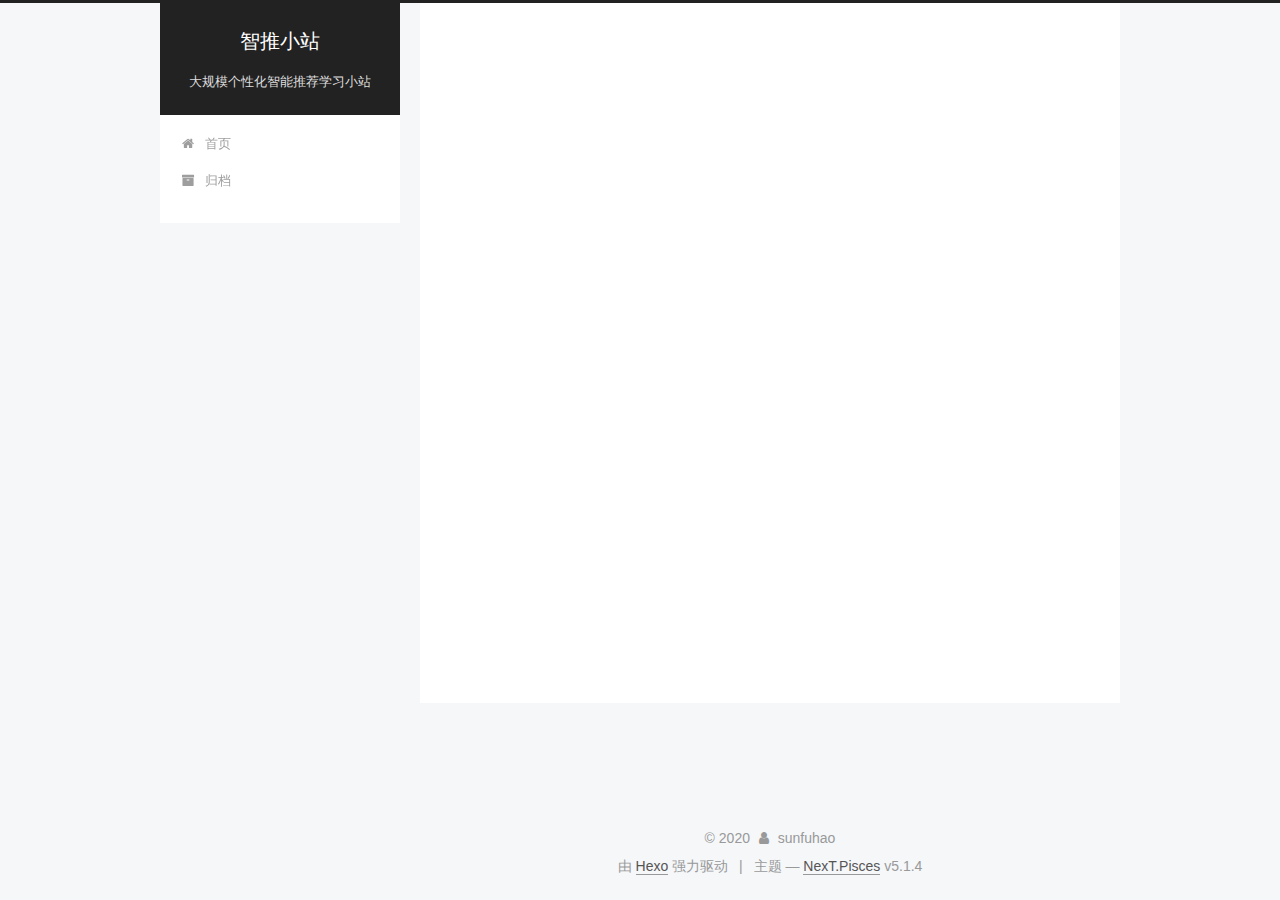
==== commit 46df9003: "Update index.html" ====
--- a/about/index.html
+++ b/about/index.html
@@ -159,12 +159,12 @@
     <div class="custom-logo-site-title">
       <a href="/"  class="brand" rel="start">
         <span class="logo-line-before"><i></i></span>
-        <span class="site-title">旺仔</span>
+        <span class="site-title">智推小站</span>
         <span class="logo-line-after"><i></i></span>
       </a>
     </div>
       
-        <p class="site-subtitle">旺仔小牛奶</p>
+        <p class="site-subtitle">大规模个性化智能推荐学习小站</p>
       
   </div>
 
--- a/css/main.css
+++ b/css/main.css
@@ -1823,7 +1823,7 @@
   width: 4px;
   height: 4px;
   border-radius: 50%;
-  background: #7fffff;
+  background: #f416f2;
 }
 .links-of-blogroll {
   font-size: 13px;
